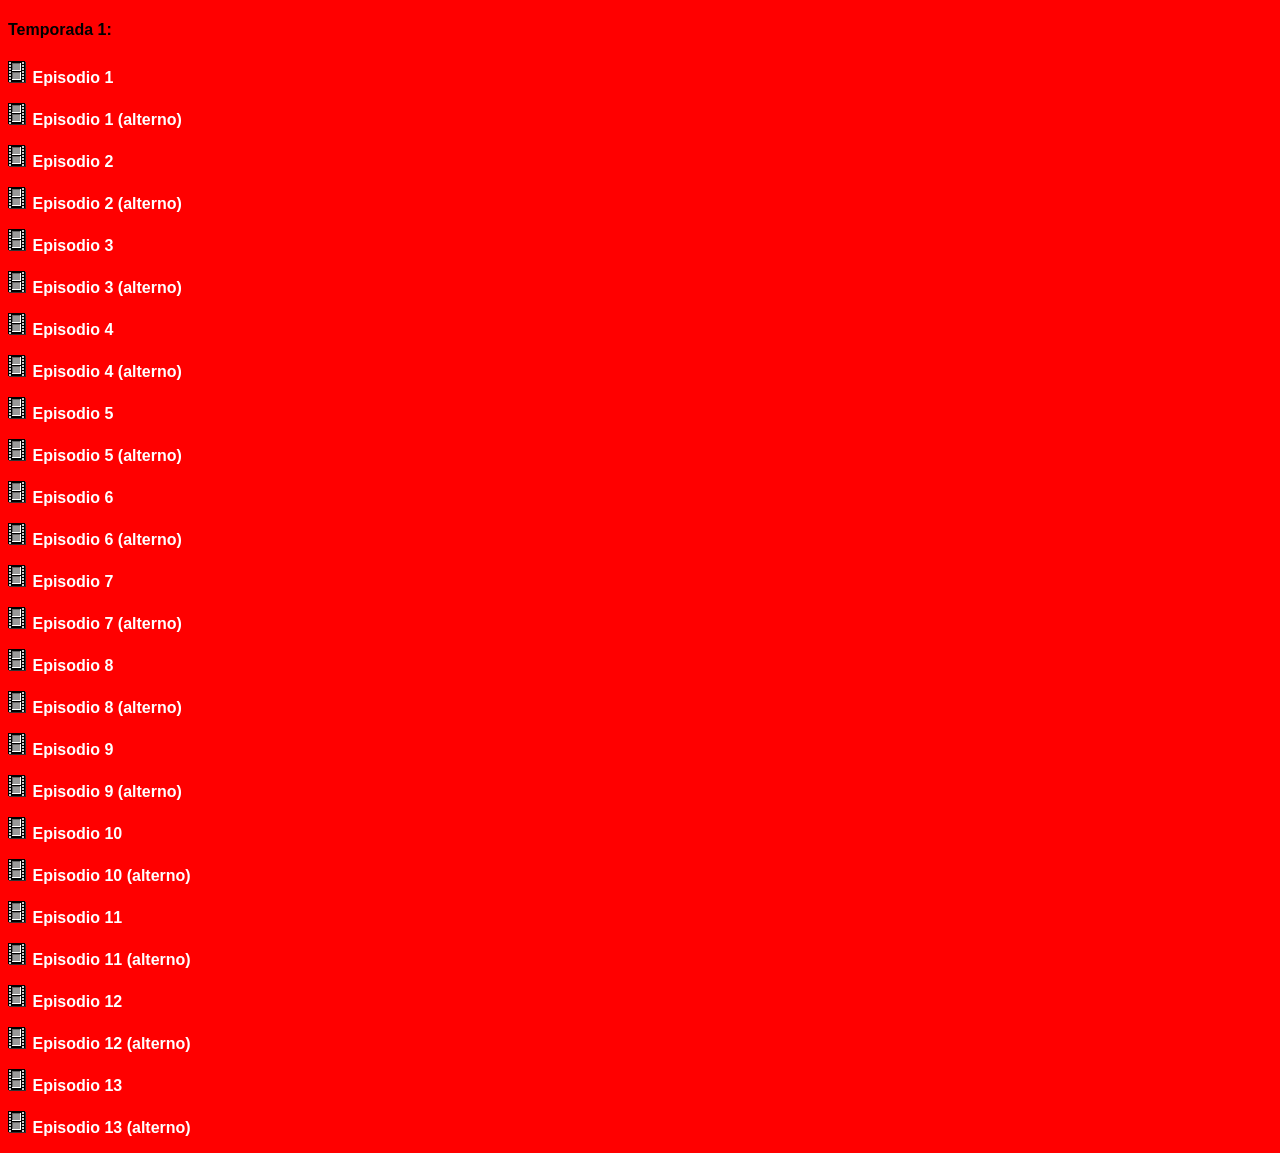
==== temps/temporada1.html @ b4cebbd9 "Add files via upload" ====
<!DOCTYPE html>
<html>
<head>
<meta charset="UTF-8">
<title>temporada</title>
<link rel="shortcut icon" href="">
<link rel="stylesheet" type="text/css" href="../stylelista.css">

<meta name="robots" content="noindex">
<meta name="author" content="Johan Gzz">
<meta name="description" content="Contenedor de videos al por mayor">
<meta name="viewport" content="width=device-width, initial-scale=1.0, maximum-scale=1.0, user-scalable=no">

<style>

</style>

</head>
<body>

<h4>Temporada 1:</h4>
<p><img src="vid.gif"> <a class="linksdelaslistas" href="https://archive.org/download/20230516_20230516_2048/1x01.mp4" target="visor">Episodio 1</a></p>
<p><img src="vid.gif"> <a class="linksdelaslistas" href="https://archive.org/download/1-6_20240809/1_1.mp4" target="visor">Episodio 1 (alterno)</a></p>
<p><img src="vid.gif"> <a class="linksdelaslistas" href="https://archive.org/download/20230516_20230516_2048/1x02.mp4" target="visor">Episodio 2</a></p>
<p><img src="vid.gif"> <a class="linksdelaslistas" href="https://archive.org/download/1-6_20240809/1_2.mp4" target="visor">Episodio 2 (alterno)</a></p>
<p><img src="vid.gif"> <a class="linksdelaslistas" href="https://archive.org/download/20230516_20230516_2048/1x03.mp4" target="visor">Episodio 3</a></p>
<p><img src="vid.gif"> <a class="linksdelaslistas" href="https://archive.org/download/1-6_20240809/1_3.mp4" target="visor">Episodio 3 (alterno)</a></p>
<p><img src="vid.gif"> <a class="linksdelaslistas" href="https://archive.org/download/20230516_20230516_2048/1x04.mp4" target="visor">Episodio 4</a></p>
<p><img src="vid.gif"> <a class="linksdelaslistas" href="https://archive.org/download/1-6_20240809/1_4.mp4" target="visor">Episodio 4 (alterno)</a></p>
<p><img src="vid.gif"> <a class="linksdelaslistas" href="https://archive.org/download/20230516_20230516_2048/1x05.mp4" target="visor">Episodio 5</a></p>
<p><img src="vid.gif"> <a class="linksdelaslistas" href="https://archive.org/download/1-6_20240809/1_5.mp4" target="visor">Episodio 5 (alterno)</a></p>
<p><img src="vid.gif"> <a class="linksdelaslistas" href="https://archive.org/download/20230516_20230516_2048/1x06.mp4" target="visor">Episodio 6</a></p>
<p><img src="vid.gif"> <a class="linksdelaslistas" href="https://archive.org/download/1-6_20240809/1_6.mp4" target="visor">Episodio 6 (alterno)</a></p>
<p><img src="vid.gif"> <a class="linksdelaslistas" href="https://archive.org/download/20230516_20230516_2048/1x07.mp4" target="visor">Episodio 7</a></p>
<p><img src="vid.gif"> <a class="linksdelaslistas" href="https://archive.org/download/1-6_20240809/1_7.mp4" target="visor">Episodio 7 (alterno)</a></p>
<p><img src="vid.gif"> <a class="linksdelaslistas" href="https://archive.org/download/20230516_20230516_2048/1x08.mp4" target="visor">Episodio 8</a></p>
<p><img src="vid.gif"> <a class="linksdelaslistas" href="https://archive.org/download/1-6_20240809/1_8.mp4" target="visor">Episodio 8 (alterno)</a></p>
<p><img src="vid.gif"> <a class="linksdelaslistas" href="https://archive.org/download/20230516_20230516_2048/1x09.mp4" target="visor">Episodio 9</a></p>
<p><img src="vid.gif"> <a class="linksdelaslistas" href="https://archive.org/download/1-6_20240809/1_9.mp4" target="visor">Episodio 9 (alterno)</a></p>
<p><img src="vid.gif"> <a class="linksdelaslistas" href="https://archive.org/download/20230516_20230516_2048/1x10.mp4" target="visor">Episodio 10</a></p>
<p><img src="vid.gif"> <a class="linksdelaslistas" href="https://archive.org/download/1-6_20240809/1_10.mp4" target="visor">Episodio 10 (alterno)</a></p>
<p><img src="vid.gif"> <a class="linksdelaslistas" href="https://archive.org/download/20230516_20230516_2048/1x11.mp4" target="visor">Episodio 11</a></p>
<p><img src="vid.gif"> <a class="linksdelaslistas" href="https://archive.org/download/1-6_20240809/1_11.mp4" target="visor">Episodio 11 (alterno)</a></p>
<p><img src="vid.gif"> <a class="linksdelaslistas" href="https://archive.org/download/20230516_20230516_2048/1x12.mp4" target="visor">Episodio 12</a></p>
<p><img src="vid.gif"> <a class="linksdelaslistas" href="https://archive.org/download/1-6_20240809/1_12.mp4" target="visor">Episodio 12 (alterno)</a></p>
<p><img src="vid.gif"> <a class="linksdelaslistas" href="https://archive.org/download/20230516_20230516_2048/1x13.mp4" target="visor">Episodio 13</a></p>
<p><img src="vid.gif"> <a class="linksdelaslistas" href="https://archive.org/download/1-6_20240809/1_13.mp4" target="visor">Episodio 13 (alterno)</a></p>



<!-- div paraquitar la publici de 00 -->
<div class="divultimo"></div>
</body>
</html>
---- stylelista.css ----
body{
background-color:red;
font-family:Arial;
overflow-x: hidden; /* Desplazamiento horizontal deshabilitado para el cuerpo entero */
}

.botonesdelascarpetasdeservidores{
border-style:solid;
border-color:black;
border-width:thin;
color:black;
background-color:#dadada;
cursor:pointer,default;
text-decoration:none;
padding:3.1px;
}

.botonesdelascarpetasparasubir{
border-style:solid;
border-color:#dadada;
border-width:thin;
color:#dadada;
background-color:black;
cursor:pointer,default;
text-decoration:none;
padding:3.1px;
}

.scrollhorizontal{
width: 100%;
height: 48px;
margin-top:0px;
padding-top:4px;
overflow-x: auto; /* Desplazamiento horizontal automático */
overflow-y: hidden; /* Ocultar desplazamiento vertical */
white-space: nowrap; /* Evita que el texto se divida en varias líneas */
}

.linksdelaslistas{
color:white;
text-decoration:none;
font-weight:bold;
font-family:arial;
}

.linksdelaslistas:hover{
text-decoration:underline;
}

.iframedelalistaquevadentrodelotroiframe{
width:100%;
border:none;
height:450px;
}

.divultimo + div{
visibility:hidden;
}

.botoneselegirsubir{
padding:4px;
}

/* Pantallas de 300px de ALTO o inferior */

@media only screen and (max-height: 300px) {

.iframedelalistaquevadentrodelotroiframe{
height:210px;
}

}
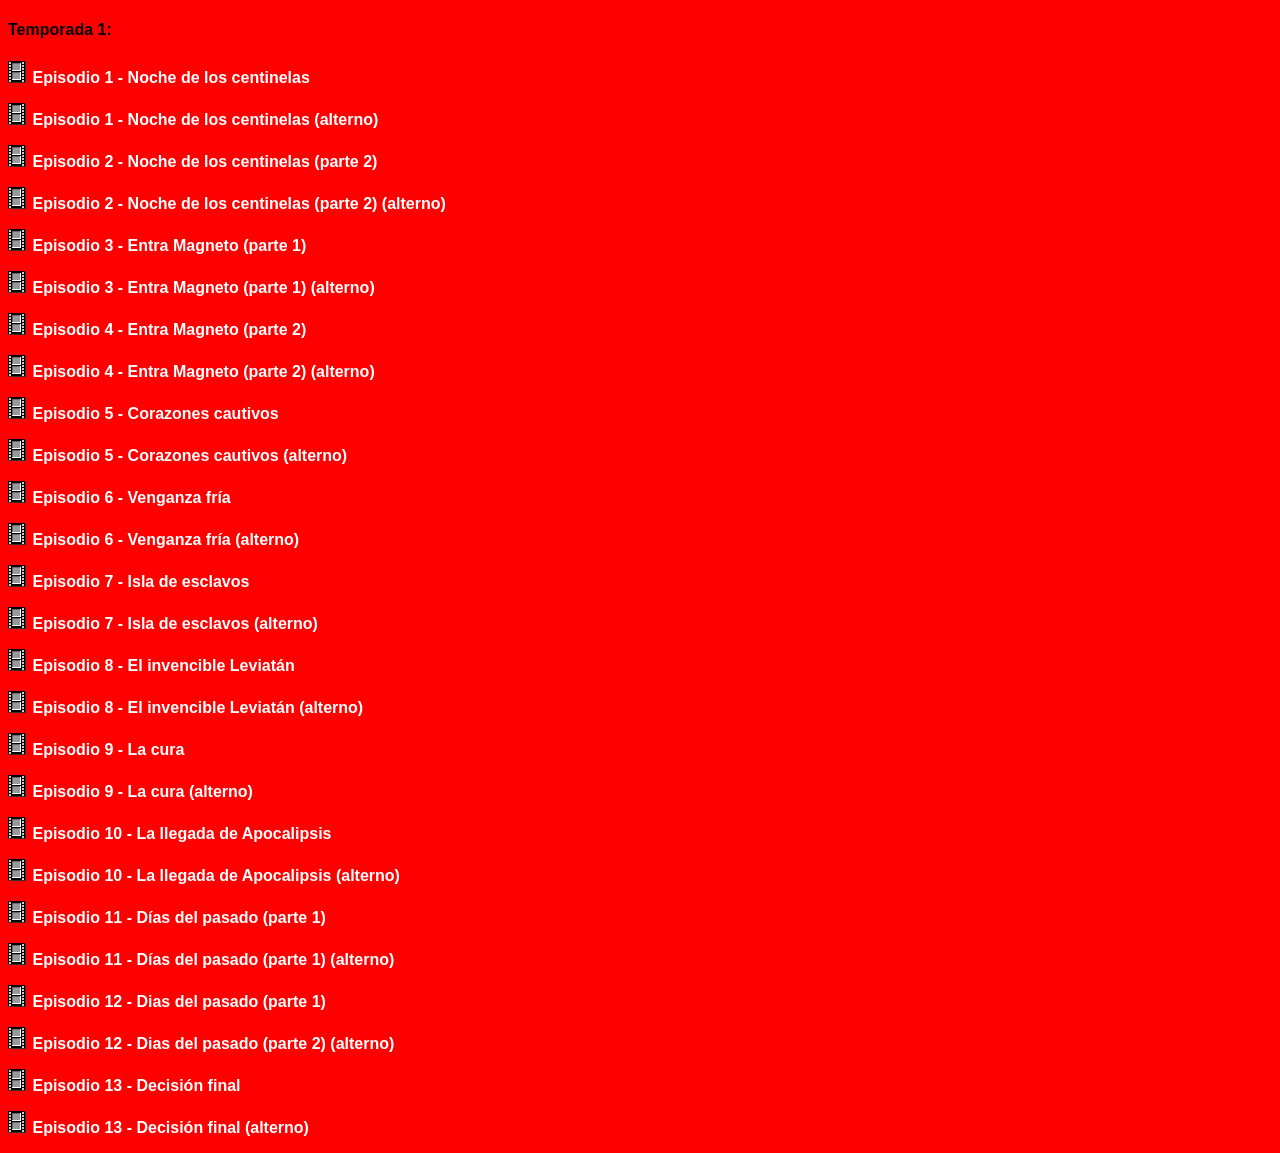
==== commit a1516a2e: "Update temporada1.html nombres y alternos tambien con nombre" ====
--- a/temps/temporada1.html
+++ b/temps/temporada1.html
@@ -19,36 +19,37 @@
 <body>
 
 <h4>Temporada 1:</h4>
-<p><img src="vid.gif"> <a class="linksdelaslistas" href="https://archive.org/download/20230516_20230516_2048/1x01.mp4" target="visor">Episodio 1</a></p>
-<p><img src="vid.gif"> <a class="linksdelaslistas" href="https://archive.org/download/1-6_20240809/1_1.mp4" target="visor">Episodio 1 (alterno)</a></p>
-<p><img src="vid.gif"> <a class="linksdelaslistas" href="https://archive.org/download/20230516_20230516_2048/1x02.mp4" target="visor">Episodio 2</a></p>
-<p><img src="vid.gif"> <a class="linksdelaslistas" href="https://archive.org/download/1-6_20240809/1_2.mp4" target="visor">Episodio 2 (alterno)</a></p>
-<p><img src="vid.gif"> <a class="linksdelaslistas" href="https://archive.org/download/20230516_20230516_2048/1x03.mp4" target="visor">Episodio 3</a></p>
-<p><img src="vid.gif"> <a class="linksdelaslistas" href="https://archive.org/download/1-6_20240809/1_3.mp4" target="visor">Episodio 3 (alterno)</a></p>
-<p><img src="vid.gif"> <a class="linksdelaslistas" href="https://archive.org/download/20230516_20230516_2048/1x04.mp4" target="visor">Episodio 4</a></p>
-<p><img src="vid.gif"> <a class="linksdelaslistas" href="https://archive.org/download/1-6_20240809/1_4.mp4" target="visor">Episodio 4 (alterno)</a></p>
-<p><img src="vid.gif"> <a class="linksdelaslistas" href="https://archive.org/download/20230516_20230516_2048/1x05.mp4" target="visor">Episodio 5</a></p>
-<p><img src="vid.gif"> <a class="linksdelaslistas" href="https://archive.org/download/1-6_20240809/1_5.mp4" target="visor">Episodio 5 (alterno)</a></p>
-<p><img src="vid.gif"> <a class="linksdelaslistas" href="https://archive.org/download/20230516_20230516_2048/1x06.mp4" target="visor">Episodio 6</a></p>
-<p><img src="vid.gif"> <a class="linksdelaslistas" href="https://archive.org/download/1-6_20240809/1_6.mp4" target="visor">Episodio 6 (alterno)</a></p>
-<p><img src="vid.gif"> <a class="linksdelaslistas" href="https://archive.org/download/20230516_20230516_2048/1x07.mp4" target="visor">Episodio 7</a></p>
-<p><img src="vid.gif"> <a class="linksdelaslistas" href="https://archive.org/download/1-6_20240809/1_7.mp4" target="visor">Episodio 7 (alterno)</a></p>
-<p><img src="vid.gif"> <a class="linksdelaslistas" href="https://archive.org/download/20230516_20230516_2048/1x08.mp4" target="visor">Episodio 8</a></p>
-<p><img src="vid.gif"> <a class="linksdelaslistas" href="https://archive.org/download/1-6_20240809/1_8.mp4" target="visor">Episodio 8 (alterno)</a></p>
-<p><img src="vid.gif"> <a class="linksdelaslistas" href="https://archive.org/download/20230516_20230516_2048/1x09.mp4" target="visor">Episodio 9</a></p>
-<p><img src="vid.gif"> <a class="linksdelaslistas" href="https://archive.org/download/1-6_20240809/1_9.mp4" target="visor">Episodio 9 (alterno)</a></p>
-<p><img src="vid.gif"> <a class="linksdelaslistas" href="https://archive.org/download/20230516_20230516_2048/1x10.mp4" target="visor">Episodio 10</a></p>
-<p><img src="vid.gif"> <a class="linksdelaslistas" href="https://archive.org/download/1-6_20240809/1_10.mp4" target="visor">Episodio 10 (alterno)</a></p>
-<p><img src="vid.gif"> <a class="linksdelaslistas" href="https://archive.org/download/20230516_20230516_2048/1x11.mp4" target="visor">Episodio 11</a></p>
-<p><img src="vid.gif"> <a class="linksdelaslistas" href="https://archive.org/download/1-6_20240809/1_11.mp4" target="visor">Episodio 11 (alterno)</a></p>
-<p><img src="vid.gif"> <a class="linksdelaslistas" href="https://archive.org/download/20230516_20230516_2048/1x12.mp4" target="visor">Episodio 12</a></p>
-<p><img src="vid.gif"> <a class="linksdelaslistas" href="https://archive.org/download/1-6_20240809/1_12.mp4" target="visor">Episodio 12 (alterno)</a></p>
-<p><img src="vid.gif"> <a class="linksdelaslistas" href="https://archive.org/download/20230516_20230516_2048/1x13.mp4" target="visor">Episodio 13</a></p>
-<p><img src="vid.gif"> <a class="linksdelaslistas" href="https://archive.org/download/1-6_20240809/1_13.mp4" target="visor">Episodio 13 (alterno)</a></p>
+<p><img src="vid.gif"> <a class="linksdelaslistas" href="https://archive.org/download/20230516_20230516_2048/1x01.mp4" target="visor">Episodio 1 - Noche de los centinelas</a></p>
+<p><img src="vid.gif"> <a class="linksdelaslistas" href="https://archive.org/download/1-6_20240809/1_1.mp4" target="visor">Episodio 1 - Noche de los centinelas (alterno)</a></p>
+<p><img src="vid.gif"> <a class="linksdelaslistas" href="https://archive.org/download/20230516_20230516_2048/1x02.mp4" target="visor">Episodio 2 - Noche de los centinelas (parte 2)</a></p>
+<p><img src="vid.gif"> <a class="linksdelaslistas" href="https://archive.org/download/1-6_20240809/1_2.mp4" target="visor">Episodio 2 - Noche de los centinelas (parte 2) (alterno)</a></p>
+<p><img src="vid.gif"> <a class="linksdelaslistas" href="https://archive.org/download/20230516_20230516_2048/1x03.mp4" target="visor">Episodio 3 - Entra Magneto (parte 1)</a></p>
+<p><img src="vid.gif"> <a class="linksdelaslistas" href="https://archive.org/download/1-6_20240809/1_3.mp4" target="visor">Episodio 3 - Entra Magneto (parte 1) (alterno)</a></p>
+<p><img src="vid.gif"> <a class="linksdelaslistas" href="https://archive.org/download/20230516_20230516_2048/1x04.mp4" target="visor">Episodio 4 - Entra Magneto (parte 2)</a></p>
+<p><img src="vid.gif"> <a class="linksdelaslistas" href="https://archive.org/download/1-6_20240809/1_4.mp4" target="visor">Episodio 4 - Entra Magneto (parte 2) (alterno)</a></p>
+<p><img src="vid.gif"> <a class="linksdelaslistas" href="https://archive.org/download/20230516_20230516_2048/1x05.mp4" target="visor">Episodio 5 - Corazones cautivos</a></p>
+<p><img src="vid.gif"> <a class="linksdelaslistas" href="https://archive.org/download/1-6_20240809/1_5.mp4" target="visor">Episodio 5 - Corazones cautivos (alterno)</a></p>
+<p><img src="vid.gif"> <a class="linksdelaslistas" href="https://archive.org/download/20230516_20230516_2048/1x06.mp4" target="visor">Episodio 6 - Venganza fría</a></p>
+<p><img src="vid.gif"> <a class="linksdelaslistas" href="https://archive.org/download/1-6_20240809/1_6.mp4" target="visor">Episodio 6 - Venganza fría (alterno)</a></p>
+<p><img src="vid.gif"> <a class="linksdelaslistas" href="https://archive.org/download/20230516_20230516_2048/1x07.mp4" target="visor">Episodio 7 - Isla de esclavos</a></p>
+<p><img src="vid.gif"> <a class="linksdelaslistas" href="https://archive.org/download/1-6_20240809/1_7.mp4" target="visor">Episodio 7 - Isla de esclavos (alterno)</a></p>
+<p><img src="vid.gif"> <a class="linksdelaslistas" href="https://archive.org/download/20230516_20230516_2048/1x08.mp4" target="visor">Episodio 8 - El invencible Leviatán</a></p>
+<p><img src="vid.gif"> <a class="linksdelaslistas" href="https://archive.org/download/1-6_20240809/1_8.mp4" target="visor">Episodio 8 - El invencible Leviatán (alterno)</a></p>
+<p><img src="vid.gif"> <a class="linksdelaslistas" href="https://archive.org/download/20230516_20230516_2048/1x09.mp4" target="visor">Episodio 9 - La cura</a></p>
+<p><img src="vid.gif"> <a class="linksdelaslistas" href="https://archive.org/download/1-6_20240809/1_9.mp4" target="visor">Episodio 9 - La cura (alterno)</a></p>
+<p><img src="vid.gif"> <a class="linksdelaslistas" href="https://archive.org/download/20230516_20230516_2048/1x10.mp4" target="visor">Episodio 10 - La llegada de Apocalipsis</a></p>
+<p><img src="vid.gif"> <a class="linksdelaslistas" href="https://archive.org/download/1-6_20240809/1_10.mp4" target="visor">Episodio 10 - La llegada de Apocalipsis (alterno)</a></p>
+<p><img src="vid.gif"> <a class="linksdelaslistas" href="https://archive.org/download/20230516_20230516_2048/1x11.mp4" target="visor">Episodio 11 - Días del pasado (parte 1)</a></p>
+<p><img src="vid.gif"> <a class="linksdelaslistas" href="https://archive.org/download/1-6_20240809/1_11.mp4" target="visor">Episodio 11 - Días del pasado (parte 1) (alterno)</a></p>
+<p><img src="vid.gif"> <a class="linksdelaslistas" href="https://archive.org/download/20230516_20230516_2048/1x12.mp4" target="visor">Episodio 12 - Dias del pasado (parte 1)</a></p>
+<p><img src="vid.gif"> <a class="linksdelaslistas" href="https://archive.org/download/1-6_20240809/1_12.mp4" target="visor">Episodio 12 - Dias del pasado (parte 2) (alterno)</a></p>
+<p><img src="vid.gif"> <a class="linksdelaslistas" href="https://archive.org/download/20230516_20230516_2048/1x13.mp4" target="visor">Episodio 13 - Decisión final</a></p>
+<p><img src="vid.gif"> <a class="linksdelaslistas" href="https://archive.org/download/1-6_20240809/1_13.mp4" target="visor">Episodio 13 - Decisión final (alterno)</a></p>
+
 
 
 
 <!-- div paraquitar la publici de 00 -->
 <div class="divultimo"></div>
 </body>
-</html>+</html>
